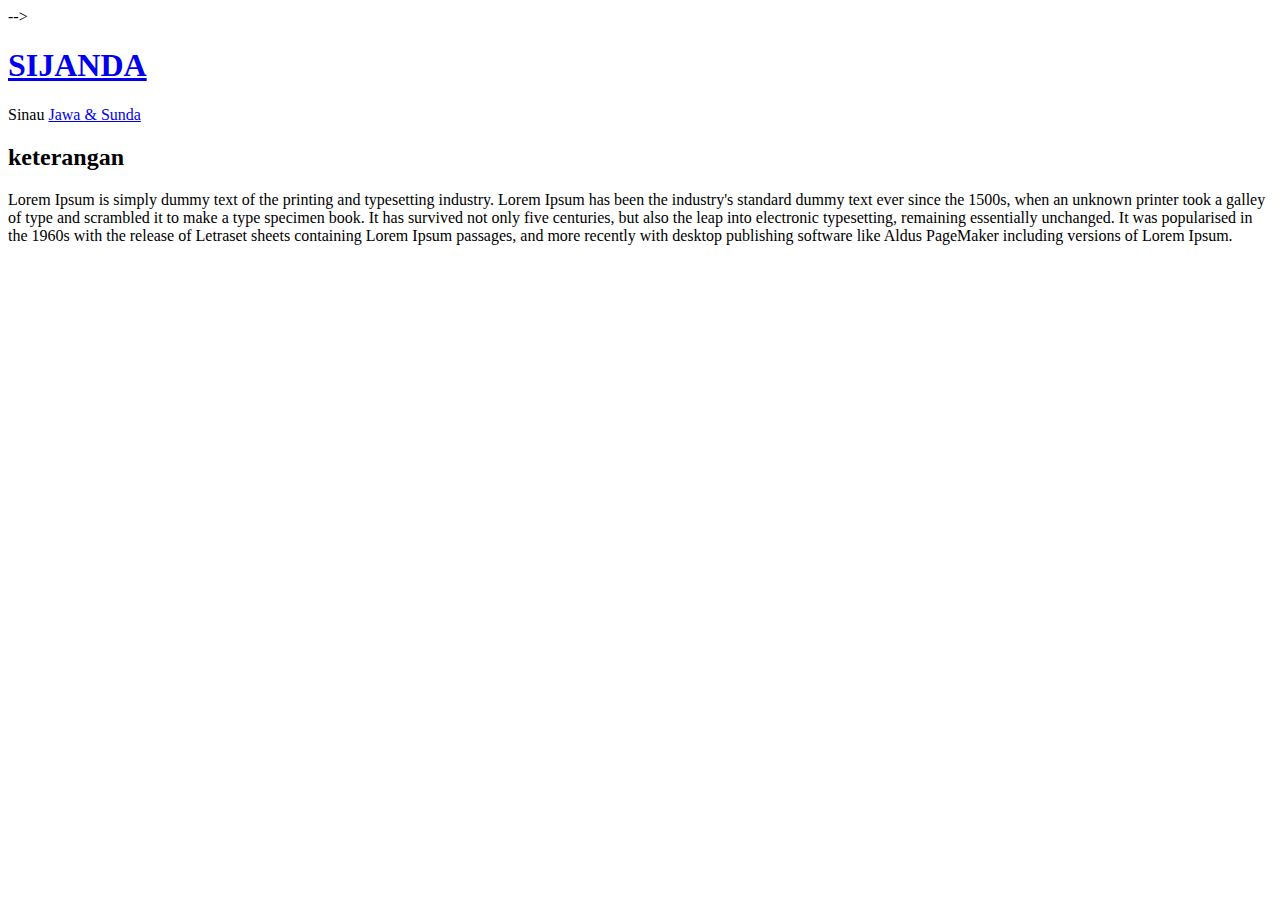
==== Web-App/dashboard/profil.html @ 59344537 "profil" ====
<!DOCTYPE html PUBLIC "-//W3C//DTD XHTML 1.0 Strict//EN" "http://www.w3.org/TR/xhtml1/DTD/xhtml1-strict.dtd">


-->
<html xmlns="http://www.w3.org/1999/xhtml">
<head>
<meta http-equiv="Content-Type" content="text/html; charset=utf-8" />
<title></title>
<meta name="keywords" content="" />
<meta name="description" content="" />
<link href="http://fonts.googleapis.com/css?family=Source+Sans+Pro:200,300,400,600,700,900" rel="stylesheet" />
<link href="default.css" rel="stylesheet" type="text/css" media="all" />
<link href="fonts.css" rel="stylesheet" type="text/css" media="all" />

<!--[if IE 6]><link href="default_ie6.css" rel="stylesheet" type="text/css" /><![endif]-->

</head>
<body>
<div id="header-wrapper">
	<div id="header" class="container">
		<div id="logo">
			<h1><a href="#">SIJANDA</a></h1>
			<span>Sinau <a href="http://templated.co" rel="nofollow">Jawa & Sunda</a></span> </div>

			<div class="title">
			<h2>keterangan</h2>
		<p>Lorem Ipsum is simply dummy text of the printing and typesetting industry. Lorem Ipsum has been the industry's standard dummy text ever since the 1500s, when an unknown printer took a galley of type and scrambled it to make a type specimen book. It has survived not only five centuries, but also the leap into electronic typesetting, remaining essentially unchanged. It was popularised in the 1960s with the release of Letraset sheets containing Lorem Ipsum passages, and more recently with desktop publishing software like Aldus PageMaker including versions of Lorem Ipsum. </p>		
	


		<!-- <div id="menu">
			<ul>
				<li class="current_page_item"><a href="#" accesskey="1" title="">Homepage</a></li>
				<li><a href="#" accesskey="2" title="">Our Clients</a></li>
				<li><a href="#" accesskey="3" title="">About Us</a></li>
				<li><a href="#" accesskey="4" title="">Careers</a></li>
				<li><a href="#" accesskey="5" title="">Contact Us</a></li>
			</ul>
		</div> -->
	</div>
</div>
<!-- <div id="three-column" class="container">
	<div><span class="arrow-down"></span></div>
	<div id="tbox1"> <span class="icon icon-wrench"></span>
		<div class="title">
			<h2>Maecenas luctus</h2>
		</div>
		<p>Nullam non wisi a sem semper eleifend. Donec mattis libero eget urna. Duis pretium velit ac suscipit mauris. Proin eu wisi suscipit nulla suscipit interdum.</p>
		<a href="#" class="button">Learn More</a> </div>
	<div id="tbox2"> <span class="icon icon-cogs"></span>
		<div class="title">
			<h2>Integer gravida</h2>
		</div>
		<p>Proin eu wisi suscipit nulla suscipit interdum. Nullam non wisi a sem semper suscipit eleifend. Donec mattis libero eget urna. Duis pretium velit ac mauris.</p>
		<a href="#" class="button">Learn More</a> </div>
	<div id="tbox3"> <span class="icon icon-legal"></span>
		<div class="title">
			<h2>Praesent mauris</h2>
		</div>
		<p>Donec mattis libero eget urna. Duis pretium velit ac mauris. Proin eu wisi suscipit nulla suscipit interdum. Nullam non wisi a sem suscipit semper eleifend.</p>
		<a href="#" class="button">Learn More</a> </div>
</div>
</div>
<div id="wrapper3">
	<div id="portfolio" class="container">
		<div class="title">
			<h2>Design Portfolio</h2>
			<span class="byline">Integer sit amet pede vel arcu aliquet pretium</span> </div>
		<div class="column1">
			<div class="box"> <a href="#"><img src="images/scr01.jpg" alt="" class="image image-full" /></a>
				<h3>Vestibulum venenatis</h3>
				<p>Fermentum nibh augue praesent a lacus at urna congue rutrum.</p>
				<a href="#" class="button button-small">Etiam posuere</a> </div>
		</div>
		<div class="column2">
			<div class="box"> <a href="#"><img src="images/scr01.jpg" alt="" class="image image-full" /></a>
				<h3>Praesent scelerisque</h3>
				<p>Vivamus fermentum nibh in augue praesent urna congue rutrum.</p>
				<a href="#" class="button button-small">Etiam posuere</a> </div>
		</div>
		<div class="column3">
			<div class="box"> <a href="#"><img src="images/scr01.jpg" alt="" class="image image-full" /></a>
				<h3>Donec dictum metus</h3>
				<p>Vivamus fermentum nibh in augue praesent urna congue rutrum.</p>
				<a href="#" class="button button-small">Etiam posuere</a> </div>
		</div>
		<div class="column4">
			<div class="box"> <a href="#"><img src="images/scr01.jpg" alt="" class="image image-full" /></a>
				<h3>Mauris vulputate dolor</h3>
				<p>Rutrum fermentum nibh in augue praesent urna congue rutrum.</p>
				<a href="#" class="button button-small">Etiam posuere</a> </div>
		</div>
	</div>
</div>
<div id="wrapper2">
	<div id="welcome" class="container">
		<div class="title">
			<h2>Welcome to our website</h2>
		</div>
		<p>This is <strong>Hyacinth</strong>, a free, fully standards-compliant CSS template designed by <a href="http://templated.co" rel="nofollow">TEMPLATED</a>. The photos in this template are from <a href="http://fotogrph.com/"> Fotogrph</a>. This free template is released under the <a href="http://templated.co/license">Creative Commons Attribution</a> license, so you're pretty much free to do whatever you want with it (even use it commercially) provided you give us credit for it. Have fun :) </p>		
	</div>
	<div id="newsletter" class="container">
		<div class="title">
			<h2>Newsletter Signup</h2>
			<span class="byline">Integer sit amet pede vel arcu aliquet pretium</span> </div>
		<div class="content">
			<form method="post" action="#">
				<div class="row half">
					<div class="6u">
						<input type="text" class="text" name="name" placeholder="Name" />
					</div>
					<div class="6u">
						<input type="text" class="text" name="email" placeholder="Email" />
					</div>
				</div>
				<div class="row half">
					<div class="12u">
						<textarea name="message" placeholder="Message"></textarea>
					</div>
				</div>
				<div class="row">
					<div class="12u"> <a href="#" class="button submit">Send Message</a> </div>
				</div>
			</form>
		</div>
	</div>
</div>
<div id="wrapper4">
	<div id="footer" class="container">
		<div>
			<header class="title">
				<h2>Get in touch</h2>
				<span class="byline">Phasellus nec erat sit amet nibh pellentesque congue</span> </header>
			<ul class="contact">
				<li><a href="#" class="icon icon-twitter"><span>Twitter</span></a></li>
				<li><a href="#" class="icon icon-facebook"><span></span></a></li>
				<li><a href="#" class="icon icon-dribbble"><span>Pinterest</span></a></li>
				<li><a href="#" class="icon icon-tumblr"><span>Google+</span></a></li>
				<li><a href="#" class="icon icon-rss"><span>Pinterest</span></a></li>
			</ul>
		</div>
	</div>
</div>
<div id="copyright" class="container">
	<p>&copy; Untitled. All rights reserved. | Photos by <a href="http://fotogrph.com/">Fotogrph</a> | Design by <a href="http://templated.co" rel="nofollow">TEMPLATED</a>.</p>
</div> -->
</body>
</html>
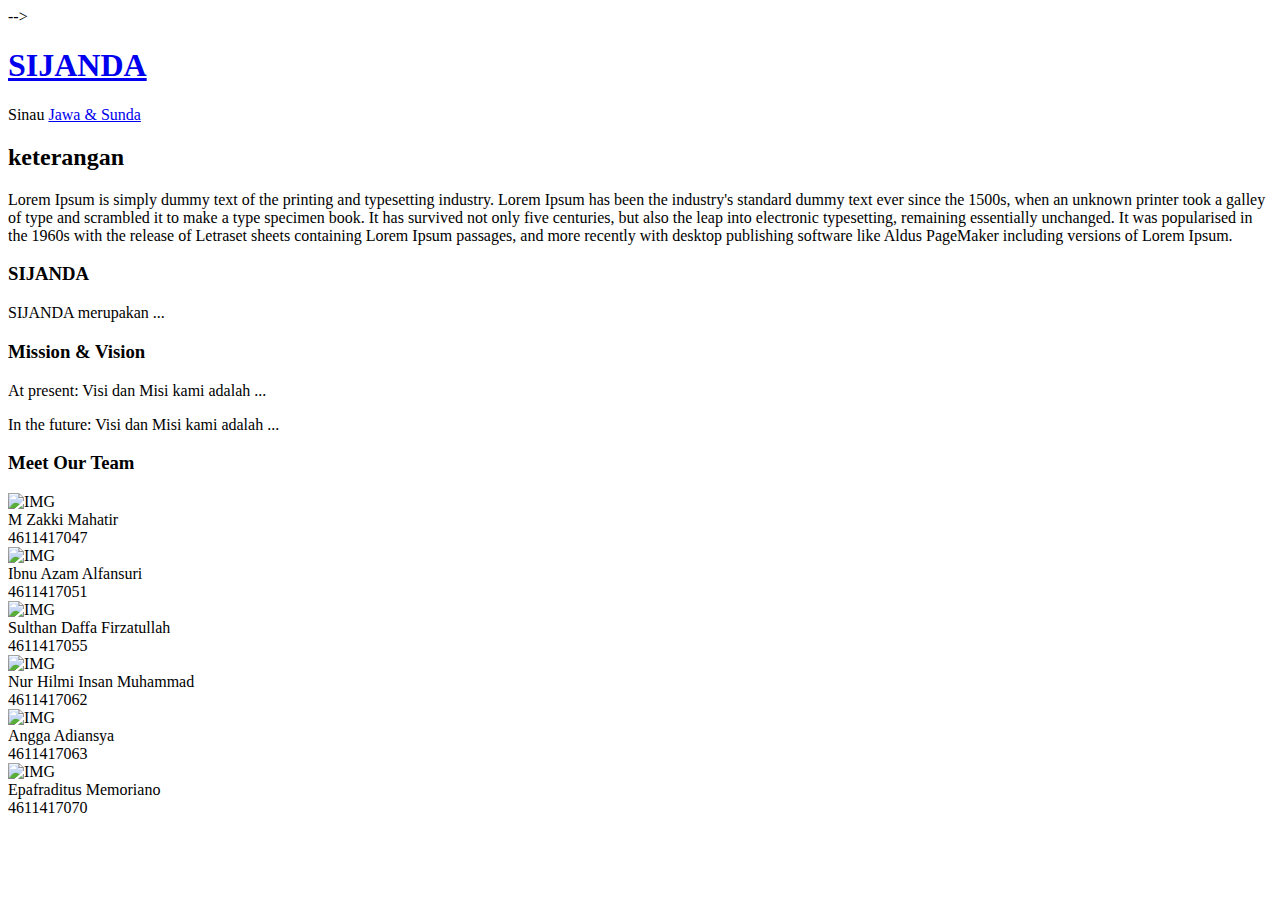
==== commit 0c809031: "update" ====
--- a/Web-App/dashboard/profil.html
+++ b/Web-App/dashboard/profil.html
@@ -3,146 +3,195 @@
 
 -->
 <html xmlns="http://www.w3.org/1999/xhtml">
+
 <head>
-<meta http-equiv="Content-Type" content="text/html; charset=utf-8" />
-<title></title>
-<meta name="keywords" content="" />
-<meta name="description" content="" />
-<link href="http://fonts.googleapis.com/css?family=Source+Sans+Pro:200,300,400,600,700,900" rel="stylesheet" />
-<link href="default.css" rel="stylesheet" type="text/css" media="all" />
-<link href="fonts.css" rel="stylesheet" type="text/css" media="all" />
+	<meta http-equiv="Content-Type" content="text/html; charset=utf-8" />
+	<title></title>
+	<meta name="keywords" content="" />
+	<meta name="description" content="" />
+	<link href="http://fonts.googleapis.com/css?family=Source+Sans+Pro:200,300,400,600,700,900" rel="stylesheet" />
+	<link href="dashboard/default.css" rel="stylesheet" type="dashboard/text/css" media="all" />
+	<link href="dashboard/fonts.css" rel="stylesheet" type="/dashboardtext/css" media="all" />
 
-<!--[if IE 6]><link href="default_ie6.css" rel="stylesheet" type="text/css" /><![endif]-->
+	<!--[if IE 6]><link href="default_ie6.css" rel="stylesheet" type="text/css" /><![endif]-->
 
 </head>
+
 <body>
-<div id="header-wrapper">
-	<div id="header" class="container">
-		<div id="logo">
-			<h1><a href="#">SIJANDA</a></h1>
-			<span>Sinau <a href="http://templated.co" rel="nofollow">Jawa & Sunda</a></span> </div>
+	<div id="header-wrapper">
+		<div id="header" class="container">
+			<div id="logo">
+				<h1><a href="#">SIJANDA</a></h1>
+				<span>Sinau <a href="http://templated.co" rel="nofollow">Jawa & Sunda</a></span>
+			</div>
 
 			<div class="title">
-			<h2>keterangan</h2>
-		<p>Lorem Ipsum is simply dummy text of the printing and typesetting industry. Lorem Ipsum has been the industry's standard dummy text ever since the 1500s, when an unknown printer took a galley of type and scrambled it to make a type specimen book. It has survived not only five centuries, but also the leap into electronic typesetting, remaining essentially unchanged. It was popularised in the 1960s with the release of Letraset sheets containing Lorem Ipsum passages, and more recently with desktop publishing software like Aldus PageMaker including versions of Lorem Ipsum. </p>		
-	
+				<h2>keterangan</h2>
+				<p>Lorem Ipsum is simply dummy text of the printing and typesetting industry. Lorem Ipsum has been the
+					industry's standard dummy text ever since the 1500s, when an unknown printer took a galley of type
+					and scrambled it to make a type specimen book. It has survived not only five centuries, but also the
+					leap into electronic typesetting, remaining essentially unchanged. It was popularised in the 1960s
+					with the release of Letraset sheets containing Lorem Ipsum passages, and more recently with desktop
+					publishing software like Aldus PageMaker including versions of Lorem Ipsum. </p>
+			</div>
+		</div>
+		<div class="">
+			<section>
+				<div class="container">
+					<div class="row justify-content-center">
+						<div class="col-sm-10 col-md-6 p-b-35">
+							<div class="flex-col-c-s p-b-35">
+								<h3 class="t1-b-1 cl-3 m-b-11">SIJANDA</h3>
+							</div>
 
+							<div>
+								<p class="t1-s-2 cl-6 m-b-10">
+									SIJANDA merupakan ...
+								</p>
+							</div>
+						</div>
+						<div class="col-sm-10 col-md-6 p-b-35">
+							<div class="flex-col-c-s p-b-35">
+								<h3 class="t1-b-1 cl-3 m-b-11">Mission & Vision</h3>
+							</div>
 
-		<!-- <div id="menu">
-			<ul>
-				<li class="current_page_item"><a href="#" accesskey="1" title="">Homepage</a></li>
-				<li><a href="#" accesskey="2" title="">Our Clients</a></li>
-				<li><a href="#" accesskey="3" title="">About Us</a></li>
-				<li><a href="#" accesskey="4" title="">Careers</a></li>
-				<li><a href="#" accesskey="5" title="">Contact Us</a></li>
-			</ul>
-		</div> -->
-	</div>
-</div>
-<!-- <div id="three-column" class="container">
-	<div><span class="arrow-down"></span></div>
-	<div id="tbox1"> <span class="icon icon-wrench"></span>
-		<div class="title">
-			<h2>Maecenas luctus</h2>
-		</div>
-		<p>Nullam non wisi a sem semper eleifend. Donec mattis libero eget urna. Duis pretium velit ac suscipit mauris. Proin eu wisi suscipit nulla suscipit interdum.</p>
-		<a href="#" class="button">Learn More</a> </div>
-	<div id="tbox2"> <span class="icon icon-cogs"></span>
-		<div class="title">
-			<h2>Integer gravida</h2>
-		</div>
-		<p>Proin eu wisi suscipit nulla suscipit interdum. Nullam non wisi a sem semper suscipit eleifend. Donec mattis libero eget urna. Duis pretium velit ac mauris.</p>
-		<a href="#" class="button">Learn More</a> </div>
-	<div id="tbox3"> <span class="icon icon-legal"></span>
-		<div class="title">
-			<h2>Praesent mauris</h2>
-		</div>
-		<p>Donec mattis libero eget urna. Duis pretium velit ac mauris. Proin eu wisi suscipit nulla suscipit interdum. Nullam non wisi a sem suscipit semper eleifend.</p>
-		<a href="#" class="button">Learn More</a> </div>
-</div>
-</div>
-<div id="wrapper3">
-	<div id="portfolio" class="container">
-		<div class="title">
-			<h2>Design Portfolio</h2>
-			<span class="byline">Integer sit amet pede vel arcu aliquet pretium</span> </div>
-		<div class="column1">
-			<div class="box"> <a href="#"><img src="images/scr01.jpg" alt="" class="image image-full" /></a>
-				<h3>Vestibulum venenatis</h3>
-				<p>Fermentum nibh augue praesent a lacus at urna congue rutrum.</p>
-				<a href="#" class="button button-small">Etiam posuere</a> </div>
-		</div>
-		<div class="column2">
-			<div class="box"> <a href="#"><img src="images/scr01.jpg" alt="" class="image image-full" /></a>
-				<h3>Praesent scelerisque</h3>
-				<p>Vivamus fermentum nibh in augue praesent urna congue rutrum.</p>
-				<a href="#" class="button button-small">Etiam posuere</a> </div>
-		</div>
-		<div class="column3">
-			<div class="box"> <a href="#"><img src="images/scr01.jpg" alt="" class="image image-full" /></a>
-				<h3>Donec dictum metus</h3>
-				<p>Vivamus fermentum nibh in augue praesent urna congue rutrum.</p>
-				<a href="#" class="button button-small">Etiam posuere</a> </div>
-		</div>
-		<div class="column4">
-			<div class="box"> <a href="#"><img src="images/scr01.jpg" alt="" class="image image-full" /></a>
-				<h3>Mauris vulputate dolor</h3>
-				<p>Rutrum fermentum nibh in augue praesent urna congue rutrum.</p>
-				<a href="#" class="button button-small">Etiam posuere</a> </div>
-		</div>
-	</div>
-</div>
-<div id="wrapper2">
-	<div id="welcome" class="container">
-		<div class="title">
-			<h2>Welcome to our website</h2>
-		</div>
-		<p>This is <strong>Hyacinth</strong>, a free, fully standards-compliant CSS template designed by <a href="http://templated.co" rel="nofollow">TEMPLATED</a>. The photos in this template are from <a href="http://fotogrph.com/"> Fotogrph</a>. This free template is released under the <a href="http://templated.co/license">Creative Commons Attribution</a> license, so you're pretty much free to do whatever you want with it (even use it commercially) provided you give us credit for it. Have fun :) </p>		
-	</div>
-	<div id="newsletter" class="container">
-		<div class="title">
-			<h2>Newsletter Signup</h2>
-			<span class="byline">Integer sit amet pede vel arcu aliquet pretium</span> </div>
-		<div class="content">
-			<form method="post" action="#">
-				<div class="row half">
-					<div class="6u">
-						<input type="text" class="text" name="name" placeholder="Name" />
-					</div>
-					<div class="6u">
-						<input type="text" class="text" name="email" placeholder="Email" />
+							<div>
+								<p class="t1-s-2 cl-6 m-b-10">
+									<span class="t1-s-5 cl-3">At present:</span> Visi dan Misi kami adalah ...
+								</p>
+								<p class="t1-s-2 cl-6 m-b-10">
+									<span class="t1-s-5 cl-3">In the future:</span> Visi dan Misi kami adalah ...
+								</p>
+							</div>
+						</div>
 					</div>
 				</div>
-				<div class="row half">
-					<div class="12u">
-						<textarea name="message" placeholder="Message"></textarea>
+			</section>
+			<section class="bg-0 p-t-92 p-b-52">
+				<div class="container">
+					<!-- Title section -->
+					<div class="flex-col-c-c p-b-50">
+						<h3 class="t1-b-1 cl-3 txt-center m-b-11">
+							Meet Our Team
+						</h3>
+
+						<div class="size-a-2 bg-3"></div>
+					</div>
+
+					<!--  -->
+					<div class="row justify-content-center">
+						<div class="col-sm-6 col-md-5 col-lg-3 p-b-40">
+							<div>
+								<div class="wrap-pic-w pos-relative">
+									<img src="image/team-01.jpg" alt="IMG">
+								</div>
+
+								<div class="flex-col-c-c p-t-28">
+									<a class="t1-m-1 text-uppercase cl-3 txt-center">
+										M Zakki Mahatir
+									</a>
+									<br>
+									<span class="t1-s-5 cl-6 txt-center">
+										4611417047
+									</span>
+								</div>
+							</div>
+						</div>
+
+						<div class="col-sm-6 col-md-5 col-lg-3 p-b-40">
+							<div>
+								<div class="wrap-pic-w pos-relative">
+									<img src="image/team-02.jpg" alt="IMG">
+								</div>
+
+								<div class="flex-col-c-c p-t-28 p-b-28">
+									<a class="t1-m-1 text-uppercase cl-3 txt-center">
+										Ibnu Azam Alfansuri
+									</a>
+									<br>
+									<span class="t1-s-5 cl-6 txt-center">
+										4611417051
+									</span>
+								</div>
+							</div>
+						</div>
+
+						<div class="col-sm-6 col-md-5 col-lg-3 p-b-40">
+							<div>
+								<div class="wrap-pic-w pos-relative">
+									<img src="image/team-03.jpg" alt="IMG">
+								</div>
+
+								<div class="flex-col-c-c p-t-28">
+									<a class="t1-m-1 text-uppercase cl-3 txt-center">
+										Sulthan Daffa Firzatullah
+									</a>
+									<br>
+									<span class="t1-s-5 cl-6 txt-center">
+										4611417055
+									</span>
+								</div>
+							</div>
+						</div>
+
+						<div class="col-sm-6 col-md-5 col-lg-3 p-b-40">
+							<div>
+								<div class="wrap-pic-w pos-relative">
+									<img src="Web-App/image/team-04.jpg" alt="IMG">
+								</div>
+
+								<div class="flex-col-c-c p-t-28">
+									<a class="t1-m-1 text-uppercase cl-3 txt-center">
+										Nur Hilmi Insan Muhammad
+									</a>
+									<br>
+									<span class="t1-s-5 cl-6 txt-center">
+										4611417062
+									</span>
+								</div>
+							</div>
+						</div>
+
+						<div class="col-sm-6 col-md-5 col-lg-3 p-b-40">
+							<div>
+								<div class="wrap-pic-w pos-relative">
+									<img src="Web-App/image/team-04.jpg" alt="IMG">
+								</div>
+
+								<div class="flex-col-c-c p-t-28">
+									<a class="t1-m-1 text-uppercase cl-3 txt-center">
+										Angga Adiansya
+									</a>
+									<br>
+									<span class="t1-s-5 cl-6 txt-center">
+										4611417063
+									</span>
+								</div>
+							</div>
+						</div>
+
+						<div class="col-sm-6 col-md-5 col-lg-3 p-b-40">
+							<div>
+								<div class="wrap-pic-w pos-relative">
+									<img src="Web-App/image/team-04.jpg" alt="IMG">
+								</div>
+
+								<div class="flex-col-c-c p-t-28">
+									<a class="t1-m-1 text-uppercase cl-3 txt-center">
+										Epafraditus Memoriano
+									</a>
+									<br>
+									<span class="t1-s-5 cl-6 txt-center">
+										4611417070
+									</span>
+								</div>
+							</div>
+						</div>
+
 					</div>
 				</div>
-				<div class="row">
-					<div class="12u"> <a href="#" class="button submit">Send Message</a> </div>
-				</div>
-			</form>
+			</section>
 		</div>
-	</div>
-</div>
-<div id="wrapper4">
-	<div id="footer" class="container">
-		<div>
-			<header class="title">
-				<h2>Get in touch</h2>
-				<span class="byline">Phasellus nec erat sit amet nibh pellentesque congue</span> </header>
-			<ul class="contact">
-				<li><a href="#" class="icon icon-twitter"><span>Twitter</span></a></li>
-				<li><a href="#" class="icon icon-facebook"><span></span></a></li>
-				<li><a href="#" class="icon icon-dribbble"><span>Pinterest</span></a></li>
-				<li><a href="#" class="icon icon-tumblr"><span>Google+</span></a></li>
-				<li><a href="#" class="icon icon-rss"><span>Pinterest</span></a></li>
-			</ul>
-		</div>
-	</div>
-</div>
-<div id="copyright" class="container">
-	<p>&copy; Untitled. All rights reserved. | Photos by <a href="http://fotogrph.com/">Fotogrph</a> | Design by <a href="http://templated.co" rel="nofollow">TEMPLATED</a>.</p>
-</div> -->
 </body>
-</html>
+
+</html>